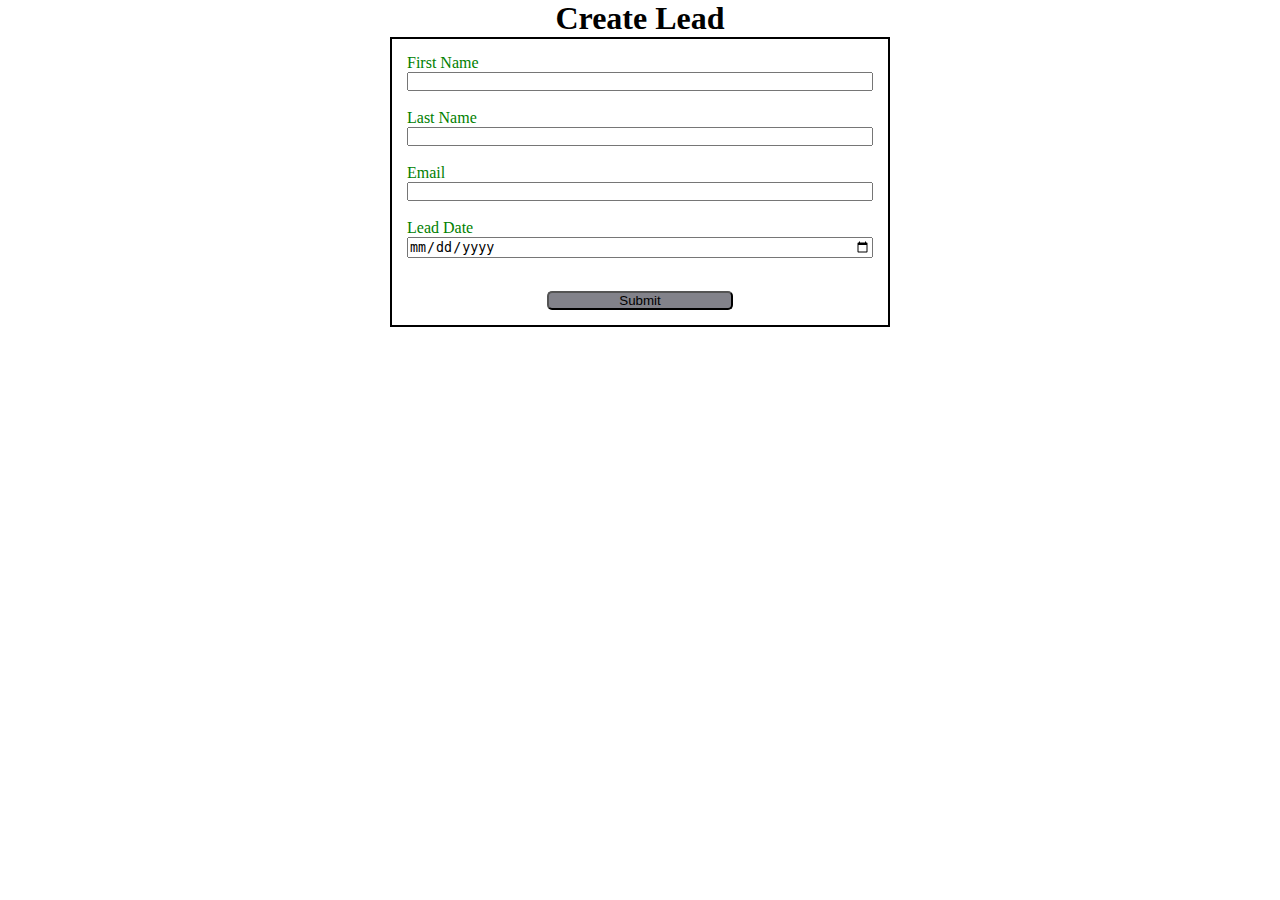
==== index.html @ 9fc08ba5 "first commit" ====
<!DOCTYPE html>
<html lang="en">
<head>
    <meta charset="UTF-8">
    <meta name="viewport" content="width=device-width, initial-scale=1.0">
    <title>Web To Lead Form</title>
    <link rel="stylesheet" type="text/css" href="style.css"/>
    <script src="script.js"></script>
</head>
<body>
    <h1>Create Lead</h1>
    <form action="https://webto.salesforce.com/servlet/servlet.WebToLead?encoding=UTF-8&orgId=00D2x000003v5VO" method="POST" onsubmit="beforeSubmit()">
    
    <input type=hidden name="oid" value="00D2x000003v5VO" required="true">
    <input type=hidden name="retURL" value="">
    <input type="hidden" name="Lead_Date__c" class="outputdate"/>
    
    <label for="first_name">First Name</label><input  id="first_name" maxlength="40" name="first_name" size="20" type="text" required="true"/><br>
    
    <label for="last_name">Last Name</label><input  id="last_name" maxlength="80" name="last_name" size="20" type="text" required="true"/><br>
    
    <label for="email">Email</label><input  id="email" maxlength="80" name="email" size="20" type="text" required="true"/><br>

    <label for="email">Lead Date</label><input type="date" required="true" class="inputdate"/><br>
    
    <!-- Lead Date:<span class="dateInput dateOnlyInput"><input  id="00NIh000000a6R9" name="00NIh000000a6R9" size="12" type="text" /></span><br> -->
    
    <input type="submit" name="submit" class="submit">
    
    </form>
    
</body>
</html>
---- style.css ----
*{
    margin: 0;
    padding: 0;
    box-sizing: border-box;
}

h1 {
    text-align: center;
}

input,label {
    display: block;
}

label {
    color: green;
}

input {
    width: 100%;
}

.submit {
    margin: 15px auto 0 auto;
    width: 40%;
    background-color: rgb(130, 130, 138);
    border-radius: 5px;
}

/*
margin top right bottom left
margin 15px 20px 15px 10px
margin 15px auto
*/

form {
    min-width: 200px;
    max-width: 500px;
    margin: auto;
    border: 2px solid black;
    padding: 15px;
}
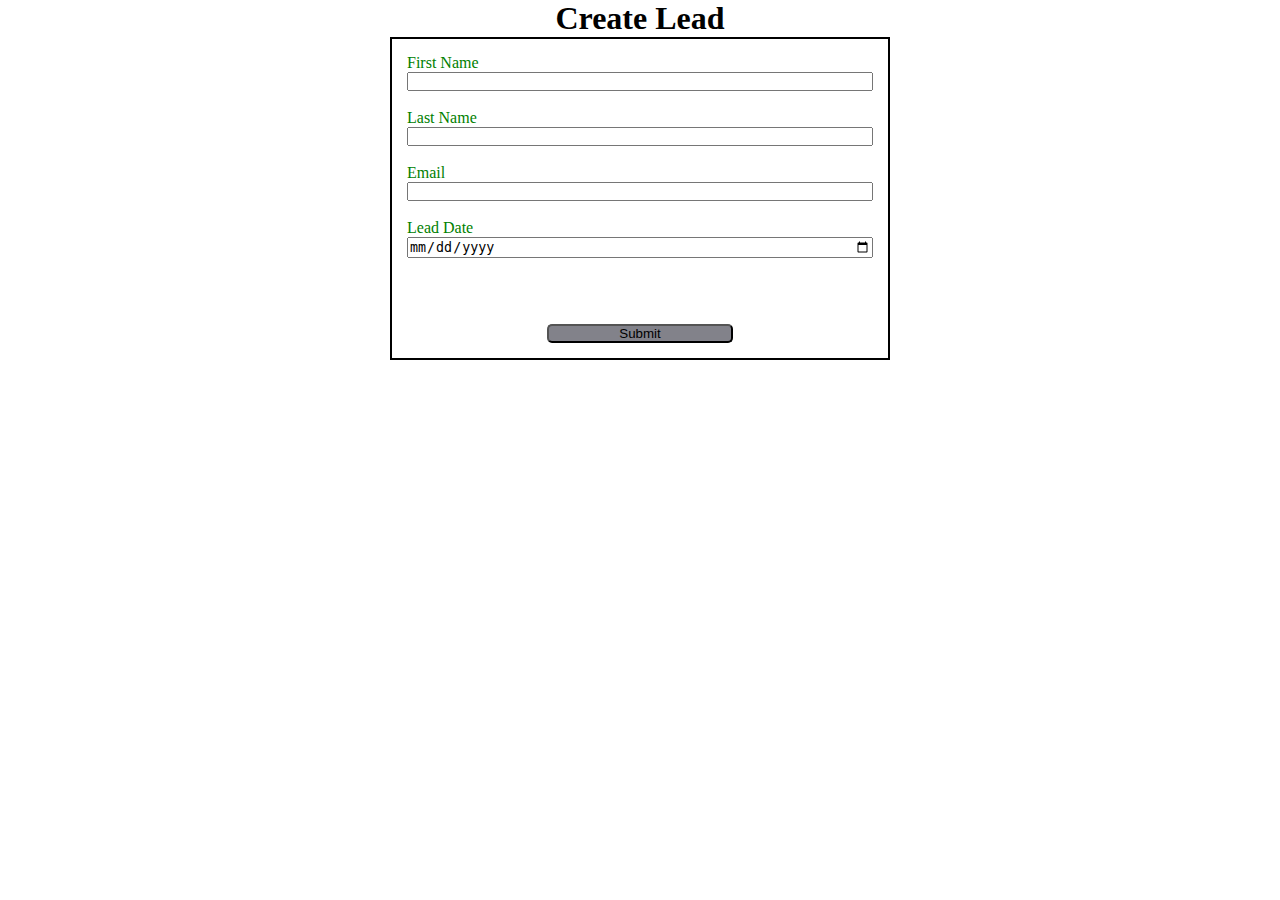
==== commit f3c3540f: "modified all files" ====
--- a/index.html
+++ b/index.html
@@ -5,6 +5,7 @@
     <meta name="viewport" content="width=device-width, initial-scale=1.0">
     <title>Web To Lead Form</title>
     <link rel="stylesheet" type="text/css" href="style.css"/>
+    <script src="https://www.google.com/recaptcha/api.js"></script>
     <script src="script.js"></script>
 </head>
 <body>
@@ -12,8 +13,9 @@
     <form action="https://webto.salesforce.com/servlet/servlet.WebToLead?encoding=UTF-8&orgId=00D2x000003v5VO" method="POST" onsubmit="beforeSubmit()">
     
     <input type=hidden name="oid" value="00D2x000003v5VO" required="true">
-    <input type=hidden name="retURL" value="">
+    <input type=hidden name="retURL" value="https://p-65.github.io/Web-to-Lead-Bootcamp/thanks.html">
     <input type="hidden" name="Lead_Date__c" class="outputdate"/>
+    <input type=hidden name='captcha_settings' value='{"keyname":"WebToLeadBootcamp","fallback":"true","orgId":"00D2x000003v5VO","ts":""}'>
     
     <label for="first_name">First Name</label><input  id="first_name" maxlength="40" name="first_name" size="20" type="text" required="true"/><br>
     
@@ -25,6 +27,7 @@
     
     <!-- Lead Date:<span class="dateInput dateOnlyInput"><input  id="00NIh000000a6R9" name="00NIh000000a6R9" size="12" type="text" /></span><br> -->
     
+    <div class="g-recaptcha" data-sitekey="6LdjSuQqAAAAAKN5MSHvQc_QEoVKtYdvlgLuxBak"></div><br>
     <input type="submit" name="submit" class="submit">
     
     </form>
--- a/style.css
+++ b/style.css
@@ -39,4 +39,10 @@
     margin: auto;
     border: 2px solid black;
     padding: 15px;
+}
+
+.g-recaptcha {
+    margin-top: 15px;
+    display: flex;
+    justify-content: center;
 }